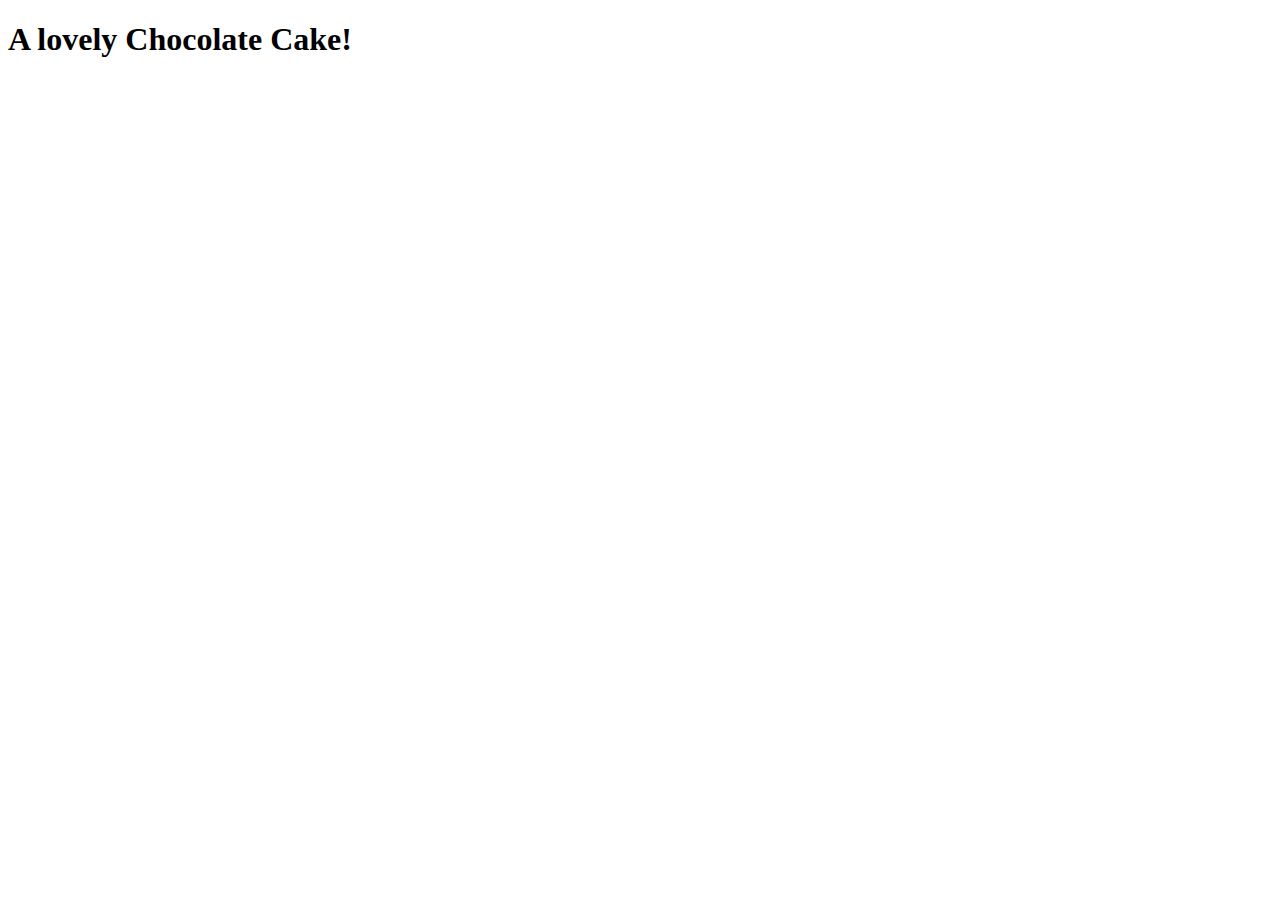
==== recipes/cake.html @ a1ffc9b0 "Added header to page" ====
<!DOCTYPE html>
<html lang="en">
<head>
    <meta charset="UTF-8">
    <meta name="viewport" content="width=device-width, initial-scale=1.0">
    <title>Chocolate Cake</title>
</head>
<body>
    <h1>A lovely Chocolate Cake!</h1>
</body>
</html>
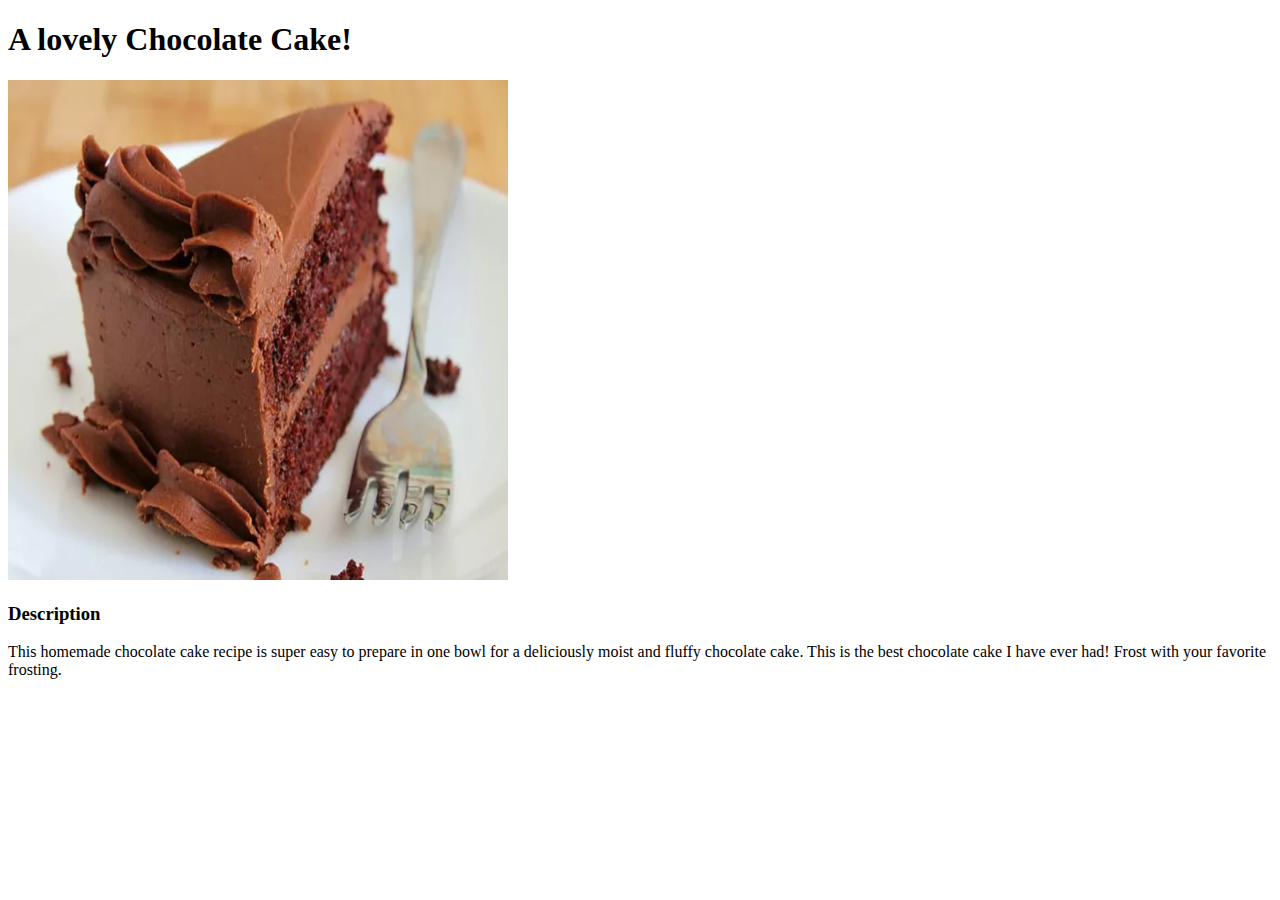
==== commit 4b54413c: "added header, img and description to page" ====
--- a/recipes/cake.html
+++ b/recipes/cake.html
@@ -7,5 +7,13 @@
 </head>
 <body>
     <h1>A lovely Chocolate Cake!</h1>
+
+    <img src="../img/cake.jpg" alt="A tasty chocolate cake" height="500" width="500">
+
+    <h3><strong>Description</strong></h3>
+
+    <p>This homemade chocolate cake recipe is super easy to prepare in one bowl for a deliciously moist and fluffy chocolate cake. This is the best chocolate 
+        cake I have ever had! Frost with your favorite frosting.</p>
+        
 </body>
 </html>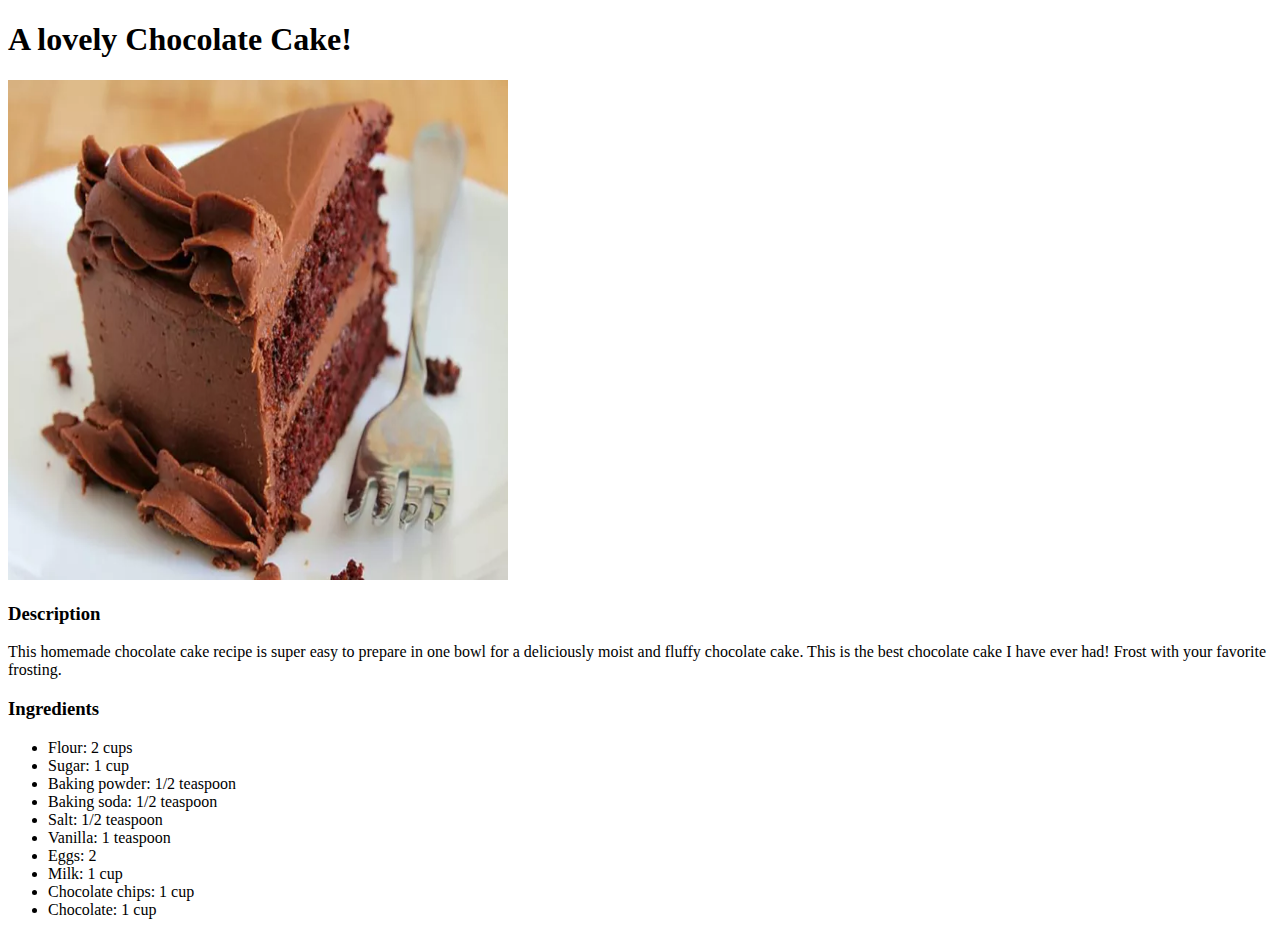
==== commit be8ce924: "Added ingredients list" ====
--- a/recipes/cake.html
+++ b/recipes/cake.html
@@ -14,6 +14,19 @@
 
     <p>This homemade chocolate cake recipe is super easy to prepare in one bowl for a deliciously moist and fluffy chocolate cake. This is the best chocolate 
         cake I have ever had! Frost with your favorite frosting.</p>
-        
+    
+    <h3><strong>Ingredients</strong></h3>
+        <ul>
+            <li>Flour: 2 cups</li>
+            <li>Sugar: 1 cup</li>
+            <li>Baking powder: 1/2 teaspoon</li>
+            <li>Baking soda: 1/2 teaspoon</li>
+            <li>Salt: 1/2 teaspoon</li>
+            <li>Vanilla: 1 teaspoon</li>
+            <li>Eggs: 2</li>
+            <li>Milk: 1 cup</li>
+            <li>Chocolate chips: 1 cup</li>
+            <li>Chocolate: 1 cup</li>
+        </ul>
 </body>
 </html>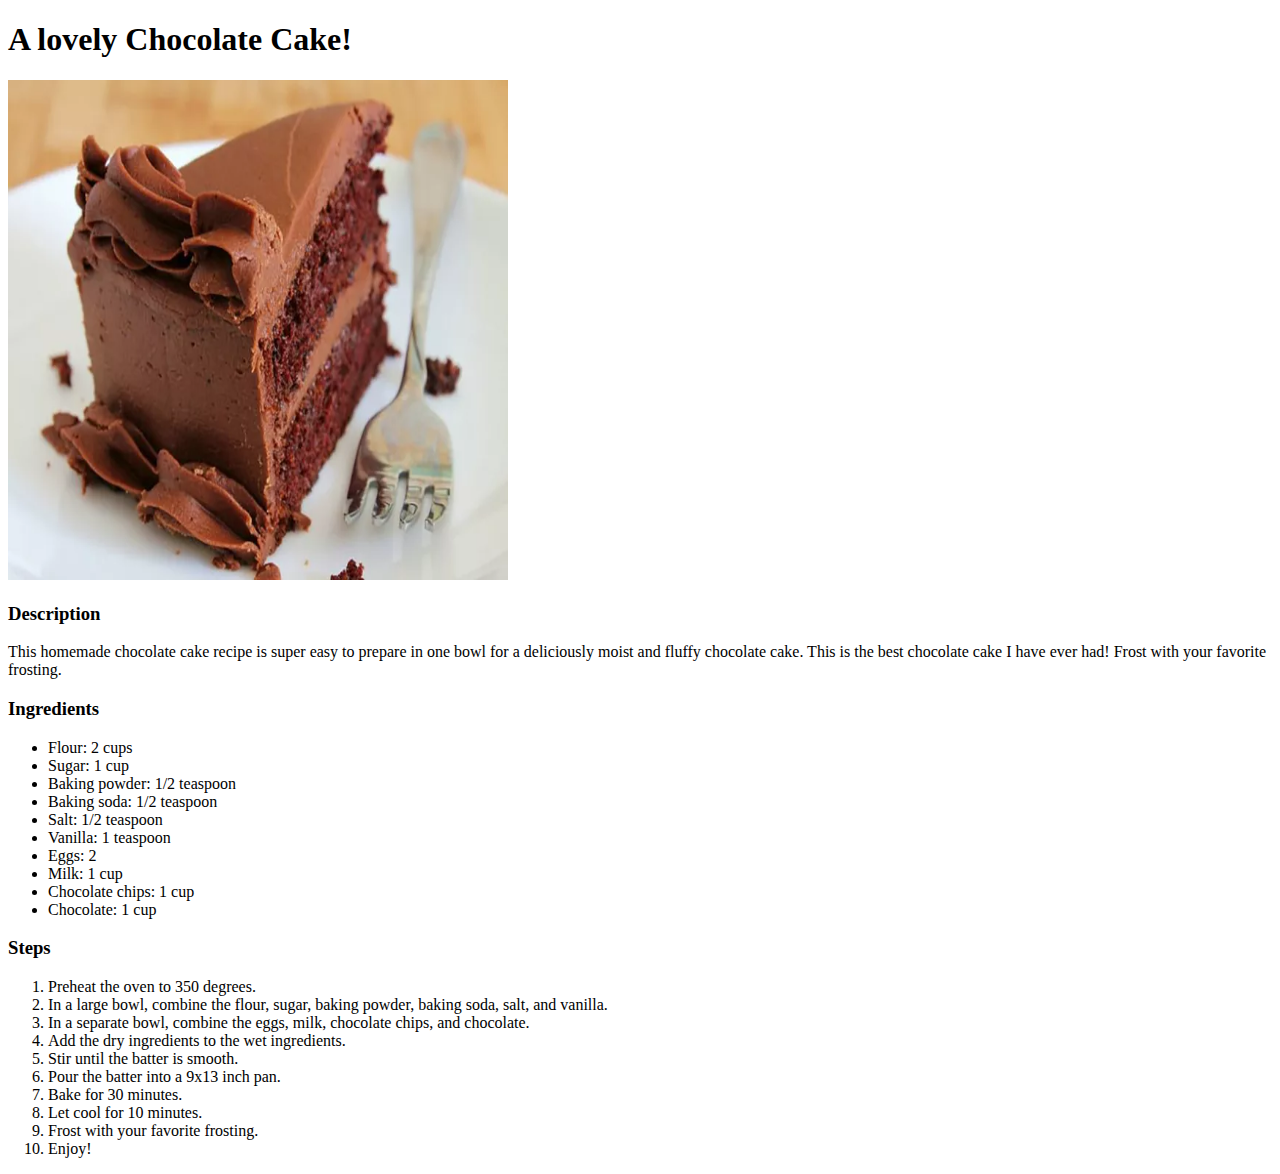
==== commit 293c21c3: "added steps list" ====
--- a/recipes/cake.html
+++ b/recipes/cake.html
@@ -28,5 +28,19 @@
             <li>Chocolate chips: 1 cup</li>
             <li>Chocolate: 1 cup</li>
         </ul>
+    
+    <h3><strong>Steps</strong></h3></h3>
+        <ol>
+            <li>Preheat the oven to 350 degrees.</li>
+            <li>In a large bowl, combine the flour, sugar, baking powder, baking soda, salt, and vanilla.</li>
+            <li>In a separate bowl, combine the eggs, milk, chocolate chips, and chocolate.</li>
+            <li>Add the dry ingredients to the wet ingredients.</li>
+            <li>Stir until the batter is smooth.</li>
+            <li>Pour the batter into a 9x13 inch pan.</li>
+            <li>Bake for 30 minutes.</li>
+            <li>Let cool for 10 minutes.</li>
+            <li>Frost with your favorite frosting.</li>
+            <li>Enjoy!</li>
+        </ol>
 </body>
 </html>